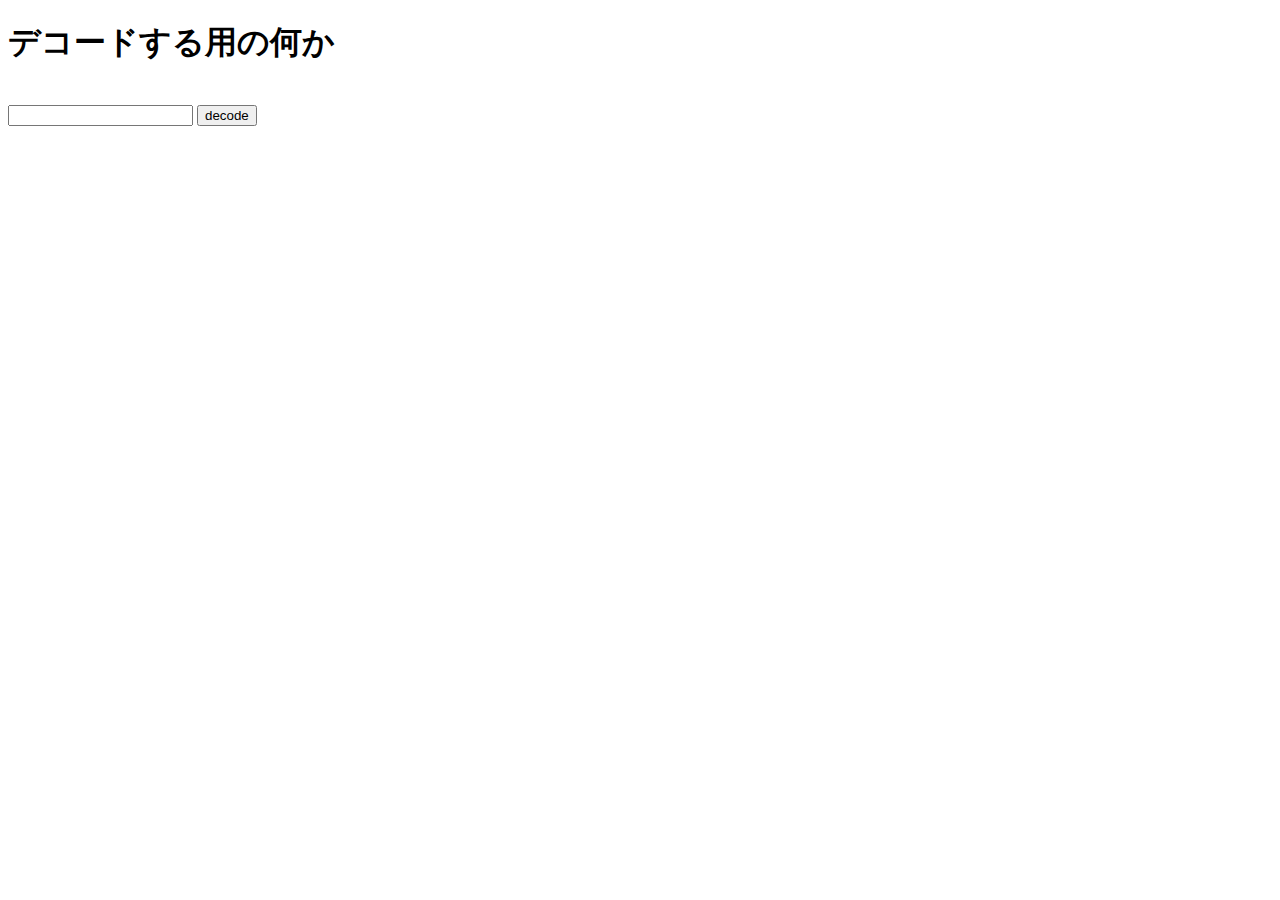
==== decode/index.html @ d4d28f4c "雑なHTMLを実装" ====
<!DOCTYPE html>
<html lang="ja">
<head>
  <meta charset="UTF-8">
  <title>decode</title>
</head>
<body>
  <h1>デコードする用の何か</h1><br>
  <input type="text" id="input_text">
  <button id="decode">decode</button>
  <script src="./decode.js"></script>
</body>
</html>
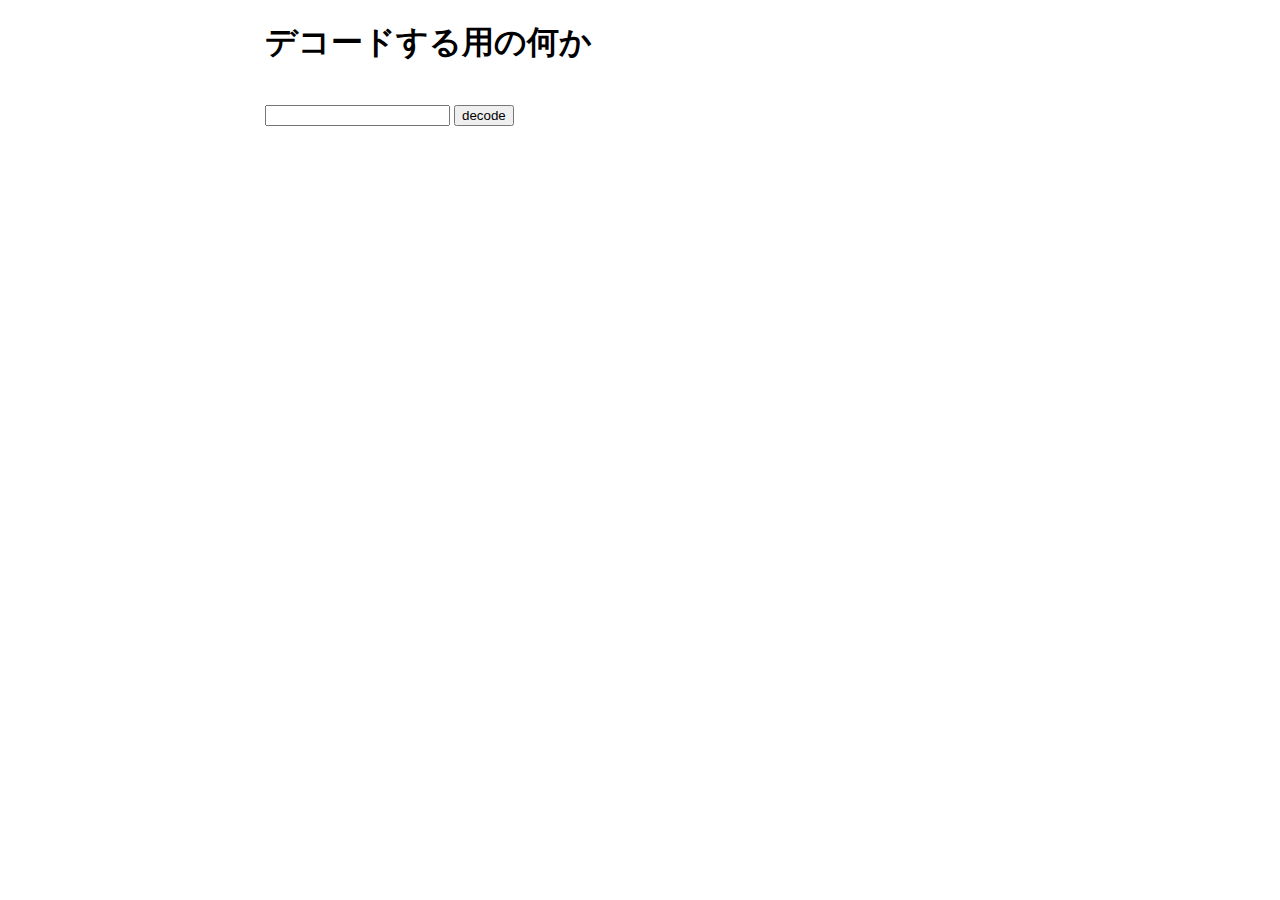
==== commit ba87a8a4: "開発するのに見にくいのでbodyのスタイルだけ追加" ====
--- a/decode/index.html
+++ b/decode/index.html
@@ -2,6 +2,7 @@
 <html lang="ja">
 <head>
   <meta charset="UTF-8">
+  <link rel="stylesheet" href="./style.css">
   <title>decode</title>
 </head>
 <body>
--- a/decode/style.css
+++ b/decode/style.css
@@ -0,0 +1,6 @@
+body{
+  width: 750px;
+  margin-left: auto;
+  margin-right: auto;
+  
+}